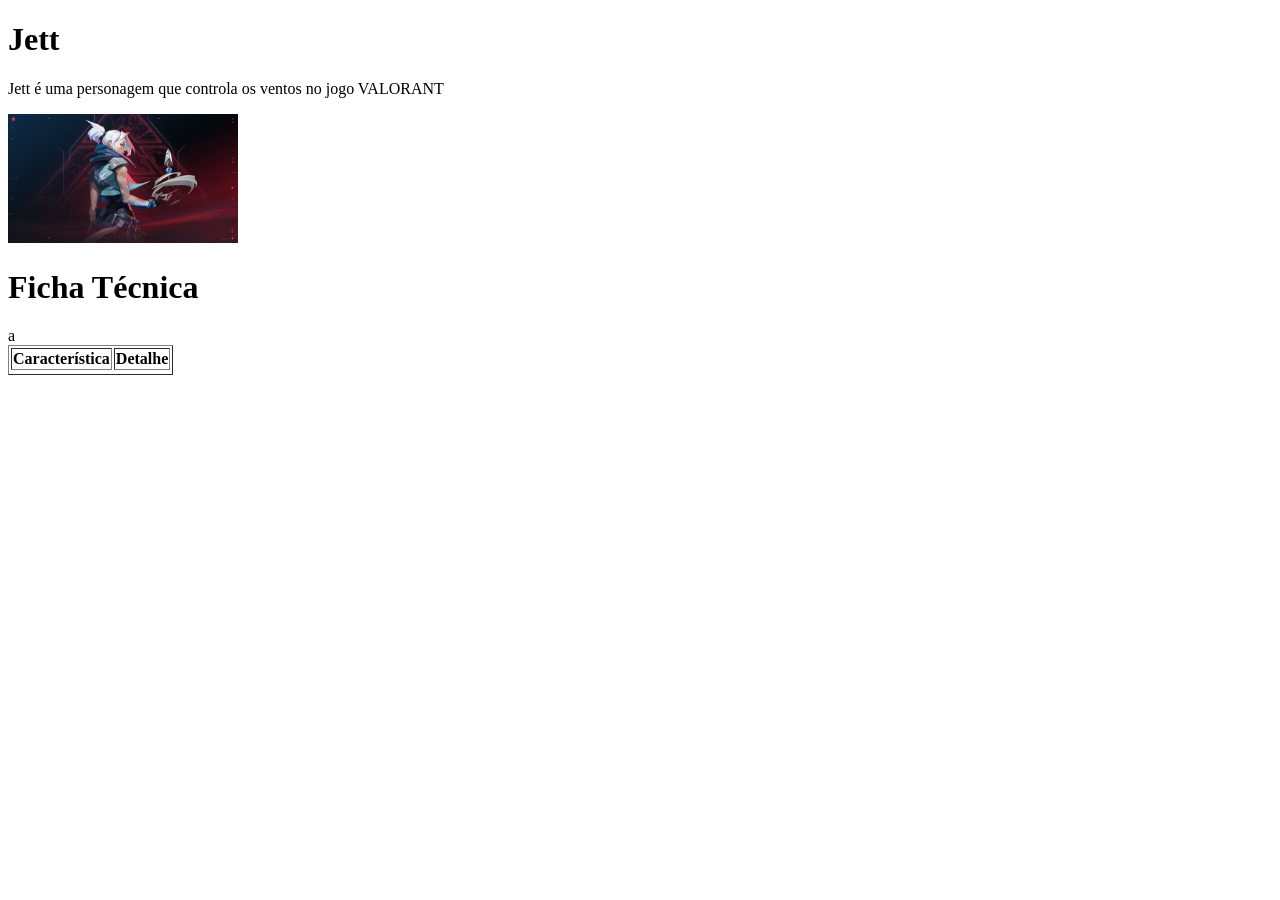
==== trabalho/index.html @ b23f3ca8 "Add files via upload" ====
<!DOCTYPE html>
<html lang="pt_br">
<head>
    <meta charset="UTF-8">
    <meta name="viewport" content="width=device-width, initial-scale=1.0">
    <title>Document</title>
</head>
<body>
    <h1>Jett</h1>
    <p>Jett é uma personagem que controla os ventos no jogo VALORANT</p>
    <img src="jett.jpg" alt="jett" width="230px" heigth="10px">
    
    <h1>Ficha Técnica</h1>

    <table border="1">
        <tr>
        <th>Característica</th>
        <th>Detalhe</th>
    </tr>
    <tr>
    </td>a</tr>   
    </table>

</body>
</html>
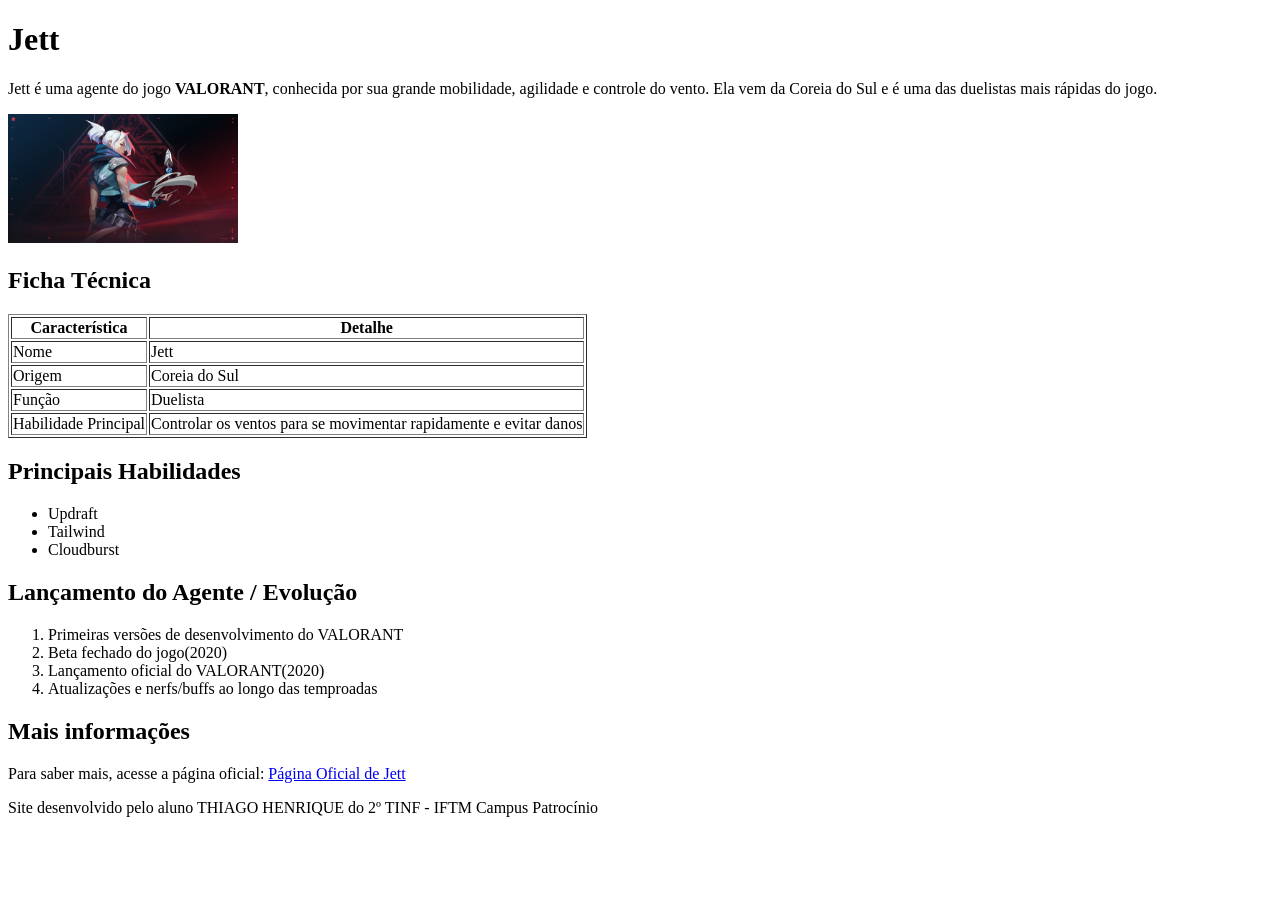
==== commit ad810b9c: "Add files via upload" ====
--- a/trabalho/index.html
+++ b/trabalho/index.html
@@ -3,23 +3,69 @@
 <head>
     <meta charset="UTF-8">
     <meta name="viewport" content="width=device-width, initial-scale=1.0">
-    <title>Document</title>
+    <title>Jett - VALORANT</title>
 </head>
 <body>
     <h1>Jett</h1>
-    <p>Jett é uma personagem que controla os ventos no jogo VALORANT</p>
+    <p>Jett é uma agente do jogo <strong>VALORANT</strong>, conhecida por sua grande mobilidade,
+        agilidade e controle do vento. Ela vem da Coreia do Sul e é uma das duelistas mais rápidas do jogo.</p>
     <img src="jett.jpg" alt="jett" width="230px" heigth="10px">
     
-    <h1>Ficha Técnica</h1>
+    <h2>Ficha Técnica</h2>
 
     <table border="1">
-        <tr>
+
+    <tr>
         <th>Característica</th>
         <th>Detalhe</th>
     </tr>
+
     <tr>
-    </td>a</tr>   
-    </table>
+        <td>Nome</td>
+        <td>Jett</td>
+    </tr>
 
-</body>
+    <tr>
+        <td>Origem</td>
+        <td>Coreia do Sul</td>
+    </tr>
+
+    <tr>
+        <td>Função</td>
+        <td>Duelista</td>
+    </tr>
+
+    <tr>
+        <td>Habilidade Principal</td>
+        <td>Controlar os ventos para se movimentar rapidamente e evitar danos</td>
+    </tr>
+
+</table>
+
+    <h2>Principais Habilidades</h2>
+
+    <ul>
+        <li>Updraft</li>
+        <li>Tailwind</li>
+        <li>Cloudburst</li>
+    </ul>
+    <h2>Lançamento do Agente / Evolução</h2>
+    <ol>
+        <li>Primeiras versões de desenvolvimento do VALORANT</li>
+        <li>Beta fechado do jogo(2020)</li>
+        <li>Lançamento oficial do VALORANT(2020)</li>
+        <li>Atualizações e nerfs/buffs ao longo das temproadas</li>
+    </ol>
+    <h2>Mais informações</h2>
+
+    <p>
+        Para saber mais, acesse a página oficial:
+        <a href="https://playvalorant.com/pt-br/agents/jett/" target="_blank">Página Oficial de Jett</a>
+    </a>
+    </p>
+    <p>
+        Site desenvolvido pelo aluno THIAGO HENRIQUE do 2º TINF - IFTM Campus Patrocínio
+
+    </p>
+   </body>
 </html>
